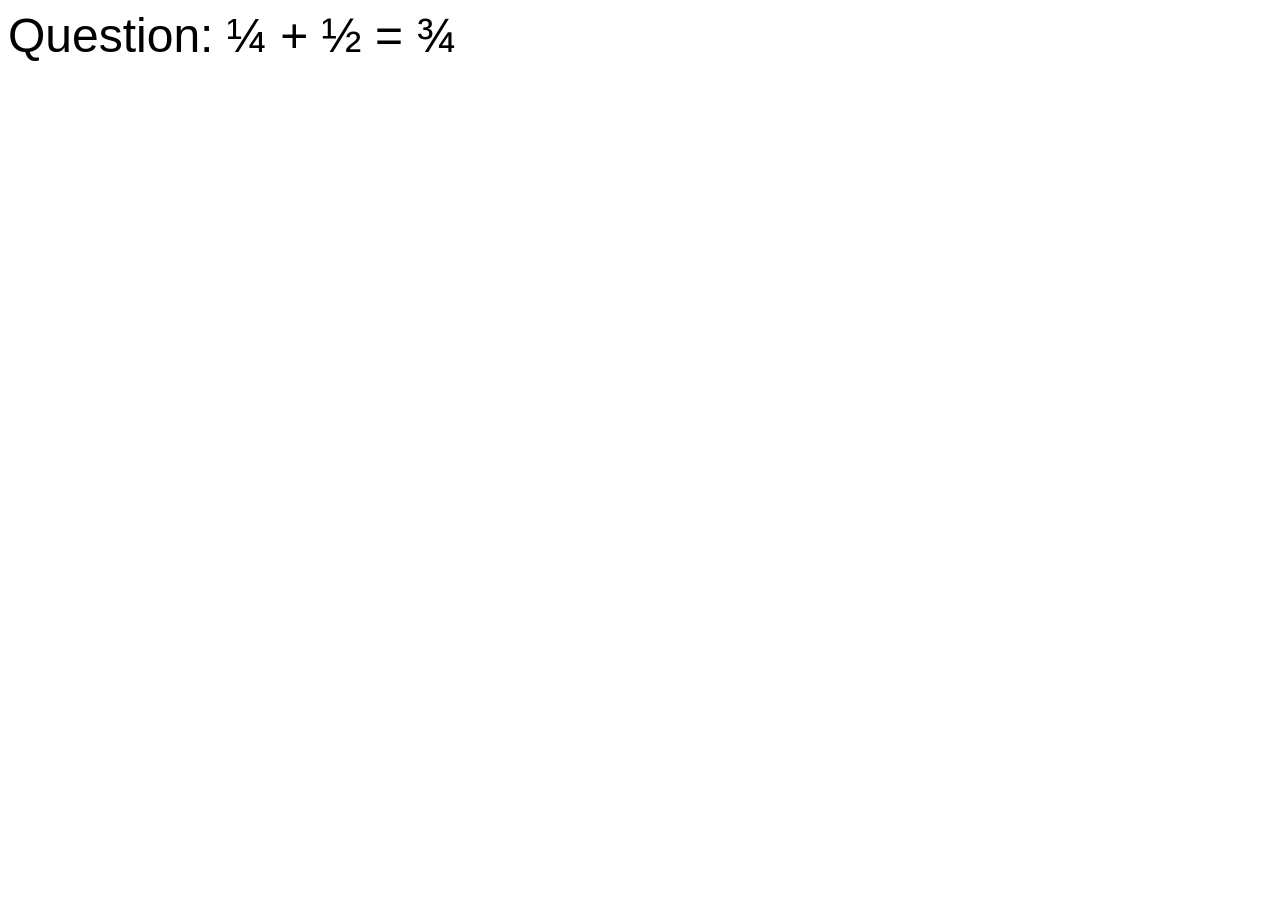
==== question.html @ 2951fd03 "added zip file" ====
<!DOCTYPE HTML>
<html>
   <head>
      <title>Question and Answer</title>
      <style>
   
         body {
            font-family: Calibri, sans-serif;
            font-size: 3em;
         }
   
         #answer {
            color: black;
            width: 100px;
   
            /* Part of your solution goes here */
   
         }
   
         /* moveFraction goes here */
   
   
         #question {
            /* Part of your solution goes here */
   
         }
   
         #question:hover {
            /* Part of your solution goes here */
   
         }
         
         span {
            display: inline-block;         
         }
   
      </style>
   </head>
   <body>
      <span id="question">Question: &frac14; + &frac12; =</span>
      <span id="answer">&frac34;</span>   
   </body>
</html>
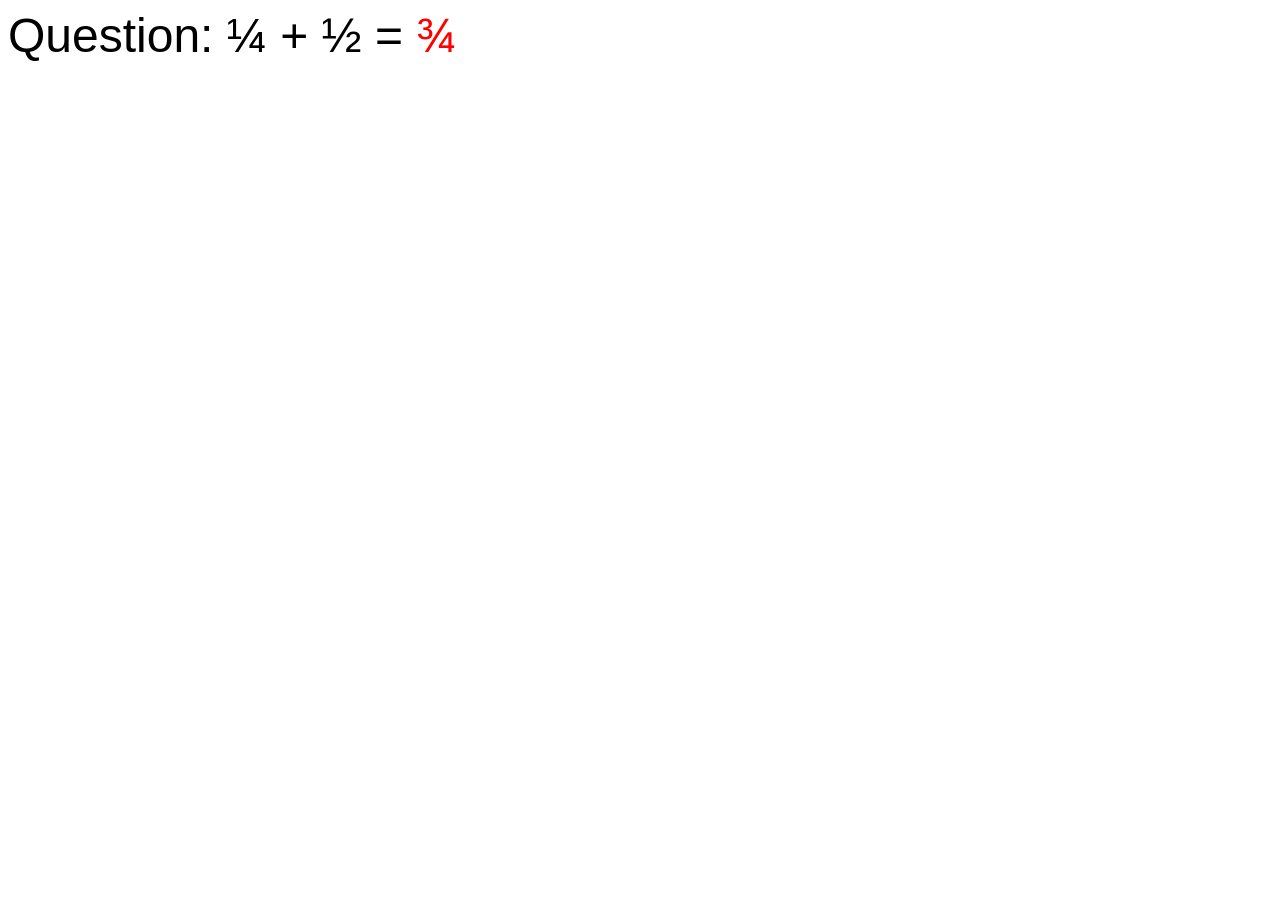
==== commit a5fb68d3: "finishing assignment" ====
--- a/question.html
+++ b/question.html
@@ -1,43 +1,52 @@
-<!DOCTYPE HTML>
+<!DOCTYPE html>
 <html>
-   <head>
-      <title>Question and Answer</title>
-      <style>
-   
-         body {
-            font-family: Calibri, sans-serif;
-            font-size: 3em;
-         }
-   
-         #answer {
-            color: black;
-            width: 100px;
-   
-            /* Part of your solution goes here */
-   
-         }
-   
-         /* moveFraction goes here */
-   
-   
-         #question {
-            /* Part of your solution goes here */
-   
-         }
-   
-         #question:hover {
-            /* Part of your solution goes here */
-   
-         }
-         
-         span {
-            display: inline-block;         
-         }
-   
-      </style>
-   </head>
-   <body>
-      <span id="question">Question: &frac14; + &frac12; =</span>
-      <span id="answer">&frac34;</span>   
-   </body>
+  <head>
+    <title>Question and Answer</title>
+    <style>
+      body {
+        font-family: Calibri, sans-serif;
+        font-size: 3em;
+      }
+
+      #answer {
+        color: black;
+        width: 100px;
+
+        animation: moveFraction 2s 1s;
+        animation-fill-mode: forwards;
+      }
+
+      @keyframes moveFraction {
+        0% {
+          color: yellow;
+          transform: translate(-355px, 60px);
+        }
+
+        50% {
+          transform: translate(0px, 60px);
+        }
+
+        100% {
+          color: red;
+          transform: translate(0px, 0px);
+        }
+      }
+
+      #question {
+        transition: transform 0.6s ease-in-out;
+      }
+
+      #question:hover {
+        transform: scale(0.9);
+      }
+
+      span {
+        display: inline-block;
+      }
+    </style>
+  </head>
+  <body>
+    <span id="question">Question: &frac14; + &frac12; =</span>
+    <span id="answer">&frac34;</span>
+  </body>
 </html>
